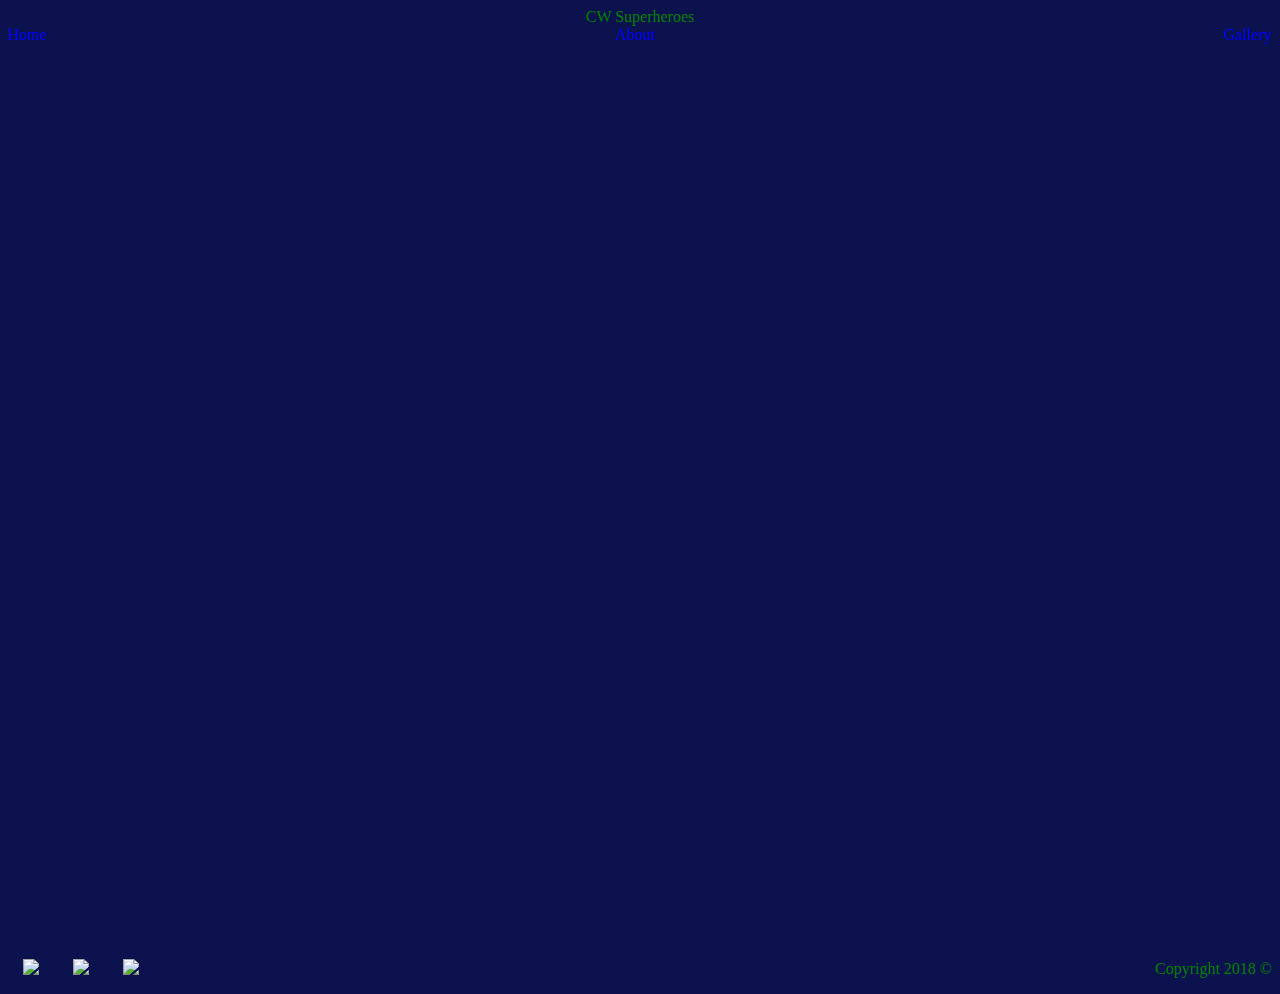
==== index.html @ 87f592d0 "Rename homepage.html to index.html" ====
<!DOCTYPE html>
<html>
    <head>
        <meta charset="utf-8"/>
        <title> CW superheroes</title>
        <link rel="stylesheet" href="css/style.css" type="text/css" />
    </head>
    <body>
        <div class="header">CW Superheroes</div>
        <div class=navbar>
             <a href="homepage.html">Home</a>
             <a href="about.html">About</a>
             <a href="gallery.html">Gallery</a>
        </div>
        <div class="main">
        </div>
        <div class="content">
        </div>
        <div class="footer">
            <div class="social">
                <a href="https://www.facebook.com/">
                    <img class="social-image" src="https://upload.wikimedia.org/wikipedia/commons/thumb/c/c2/F_icon.svg/2000px-F_icon.svg.png">
                </a>
                <a href="https://twitter.com/login?lang=en">
                    <img class="social-image" src="http://goinkscape.com/wp-content/uploads/2015/07/twitter-logo-final.png">
                </a>
                <a href="https://www.instagram.com/accounts/login/?hl=en">
                    <img class="social-image" src="https://instagram-brand.com/wp-content/uploads/2016/11/app-icon2.png">
                </a>
            </div>
            <div>
                <p>Copyright 2018 &copy</p>
            </div>
        </div>
        <script src="https://ajax.googleapis.com/ajax/libs/jquery/3.3.1/jquery.min.js"></script>
        <script type="text/javascript" src="js/script.js"></script>
    </body>
</html>
---- css/style.css ----
html {
    height: 100%;
}

body {
    height: 100%;
    background-color: #0B124E;
    color:green;
    
}
a {
    text-decoration: none;
}

.main {
    height: 100%;
    background-image:url("http://cdn1.sciencefiction.com/wp-content/uploads/2018/08/arrowverse-1024x576.jpg");
}
.social-image{
    width: 30px;
    margin: 15px;
}

.header{
    display: flex;
    justify-content: center;
    font-family:font-family: 'Bangers', cursive;
}

.navbar{
    display: flex;
    justify-content: space-between;
}

.footer{
    display: flex;
    justify-content:space-between;
}
.gallery{
    display: flex;
    justify-content:flex-start;
    flex-wrap:wrap;
  

   
}


.thumbnail{
    width:30%;
    height:50%;
    margin:10%;
}
.thumbnail-image{
    height:300px;
    width:200px;
}
.aboutMain{
    display:flex;
    justify-content:space-around;
  
}

.leftPane{
   font-family: 'Raleway', sans-serif;
   color:white;
}
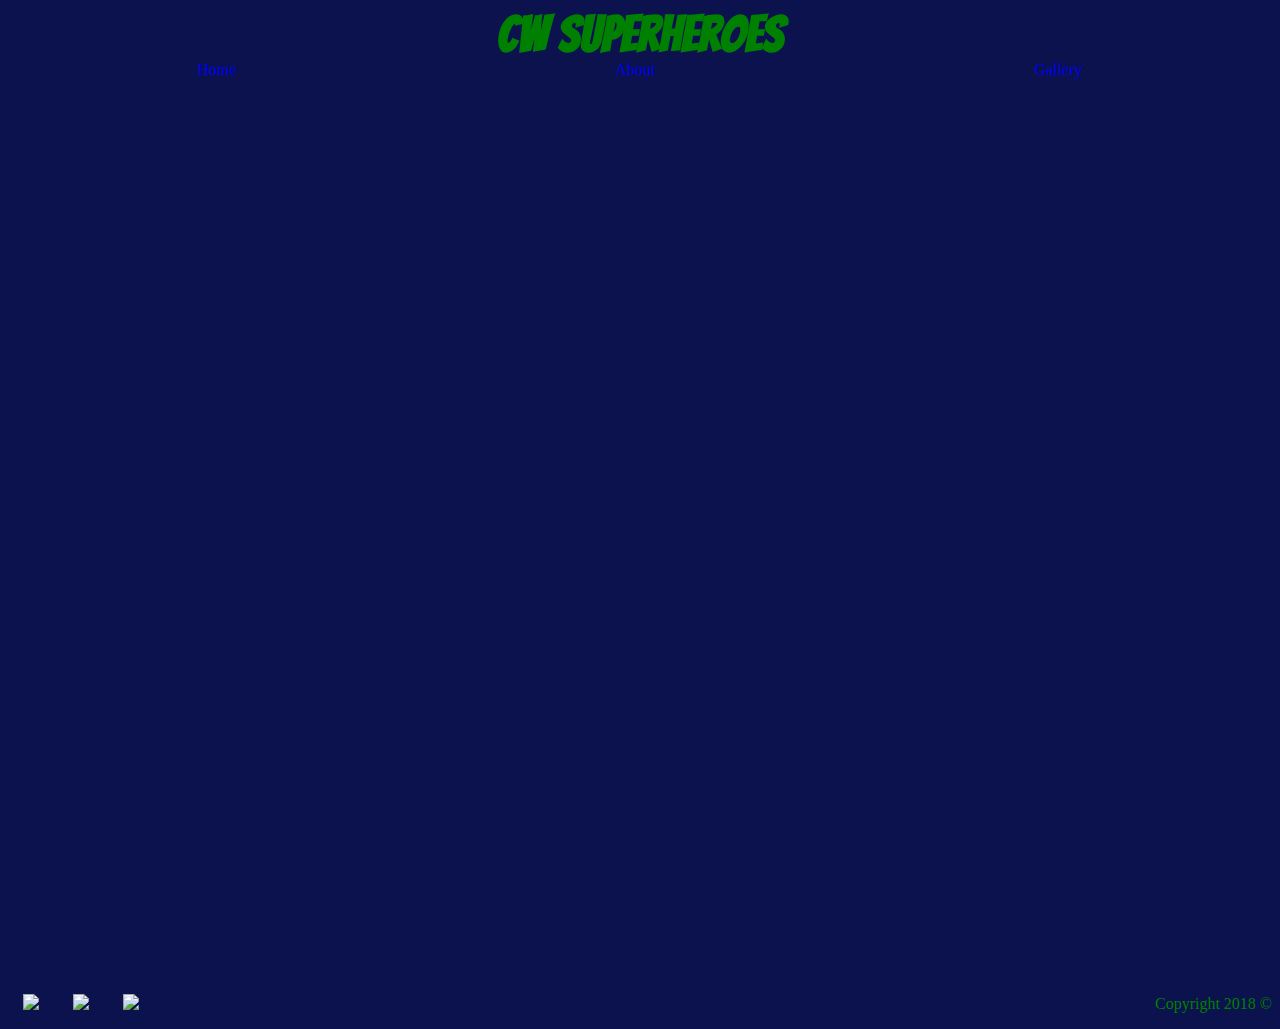
==== commit a5a9d7ee: "draft 6" ====
--- a/index.html
+++ b/index.html
@@ -4,11 +4,13 @@
         <meta charset="utf-8"/>
         <title> CW superheroes</title>
         <link rel="stylesheet" href="css/style.css" type="text/css" />
+        <link href="https://fonts.googleapis.com/css?family=Bangers" rel="stylesheet">
+
     </head>
     <body>
-        <div class="header">CW Superheroes</div>
+        <div class="header"><b>CW Superheroes</b></div>
         <div class=navbar>
-             <a href="homepage.html">Home</a>
+             <a href="index.html">Home</a>
              <a href="about.html">About</a>
              <a href="gallery.html">Gallery</a>
         </div>
@@ -35,4 +37,4 @@
         <script src="https://ajax.googleapis.com/ajax/libs/jquery/3.3.1/jquery.min.js"></script>
         <script type="text/javascript" src="js/script.js"></script>
     </body>
-</html>
+</html>--- a/css/style.css
+++ b/css/style.css
@@ -15,6 +15,7 @@
 .main {
     height: 100%;
     background-image:url("http://cdn1.sciencefiction.com/wp-content/uploads/2018/08/arrowverse-1024x576.jpg");
+    background-size:cover;
 }
 .social-image{
     width: 30px;
@@ -24,17 +25,21 @@
 .header{
     display: flex;
     justify-content: center;
-    font-family:font-family: 'Bangers', cursive;
+    font-family: 'Bangers', cursive;
+    font-size:50px;
 }
 
 .navbar{
     display: flex;
-    justify-content: space-between;
+    justify-content: space-around;
 }
 
 .footer{
     display: flex;
     justify-content:space-between;
+    position: relative;
+
+    
 }
 .gallery{
     display: flex;
@@ -48,12 +53,12 @@
 
 .thumbnail{
     width:30%;
-    height:50%;
-    margin:10%;
+    height:45%;
+    margin:5%;
 }
 .thumbnail-image{
-    height:300px;
-    width:200px;
+    height:400px;
+    width:300px;
 }
 .aboutMain{
     display:flex;
@@ -64,4 +69,15 @@
 .leftPane{
    font-family: 'Raleway', sans-serif;
    color:white;
+   width:75%;
 }
+
+.rightPane{
+    width:55%;
+    height:50px;
+}
+
+.aboutXover{
+   width:55%;
+   margin:20px;
+}
